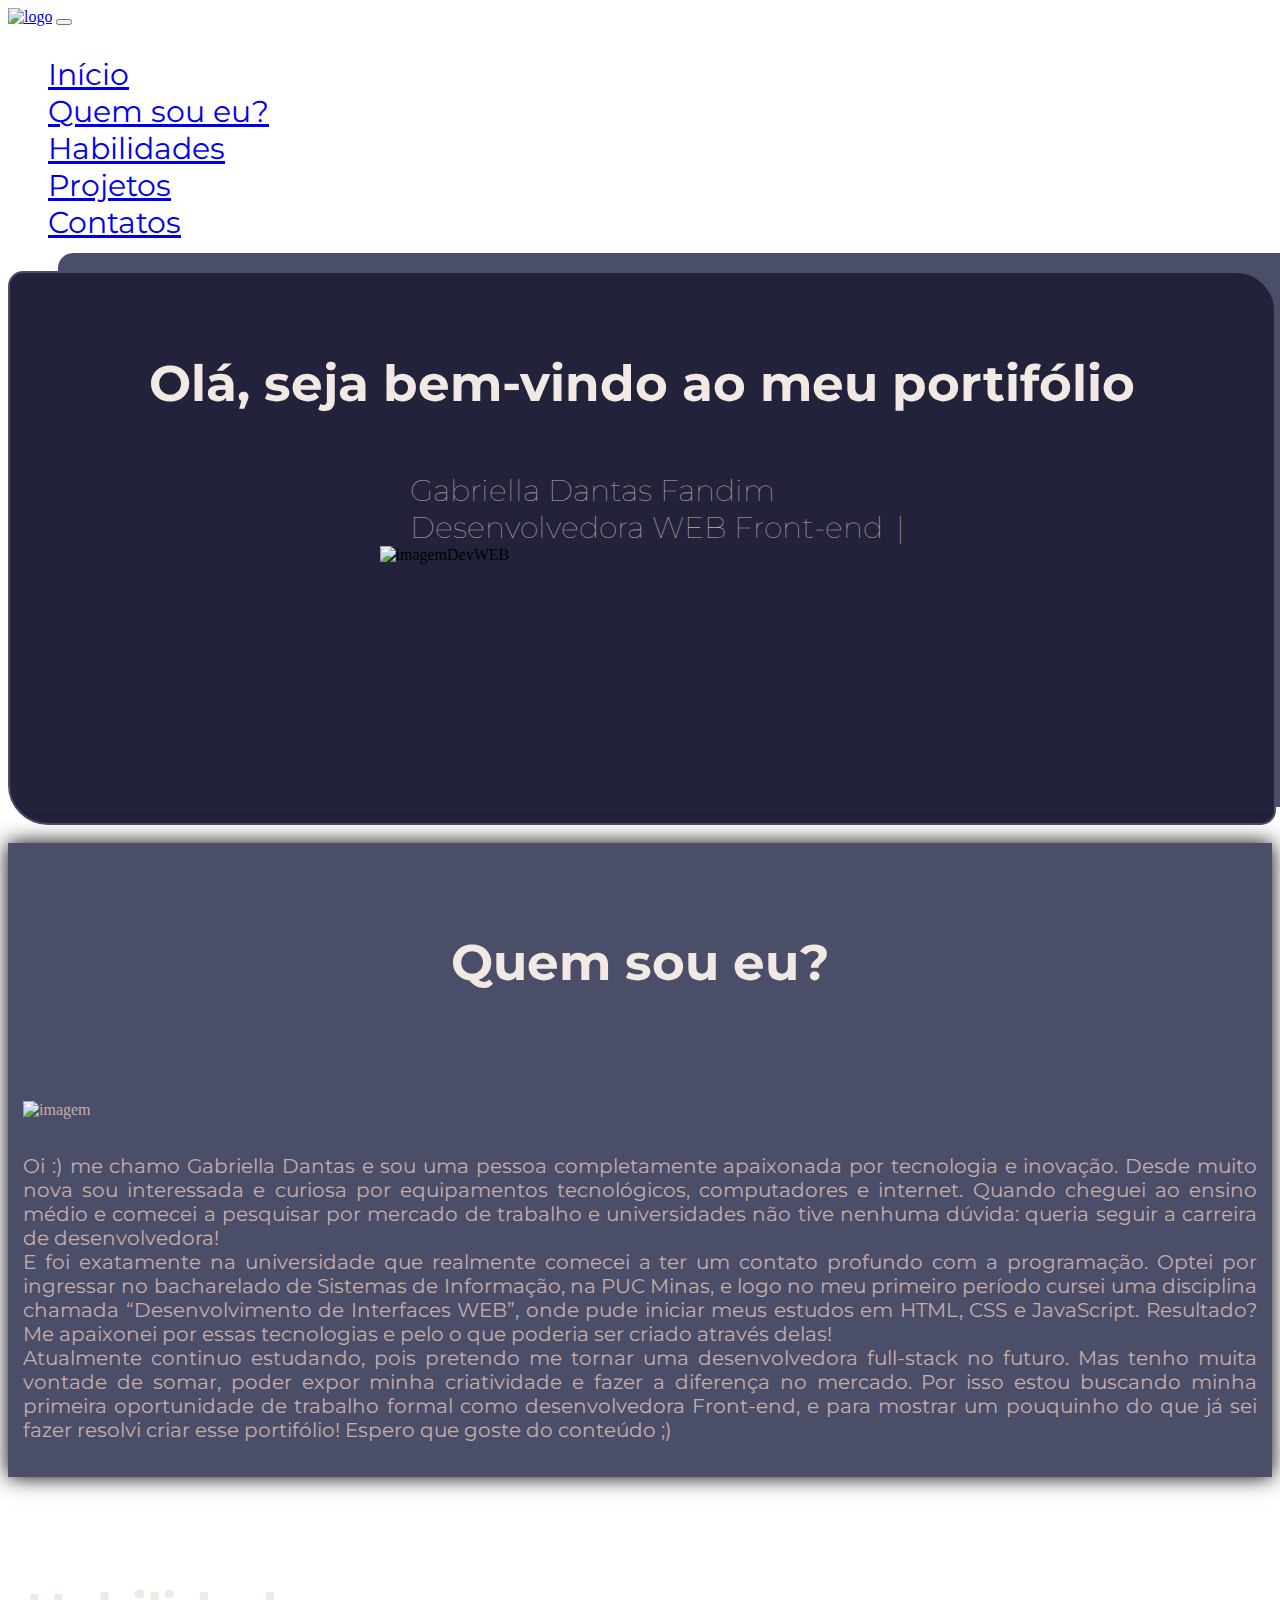
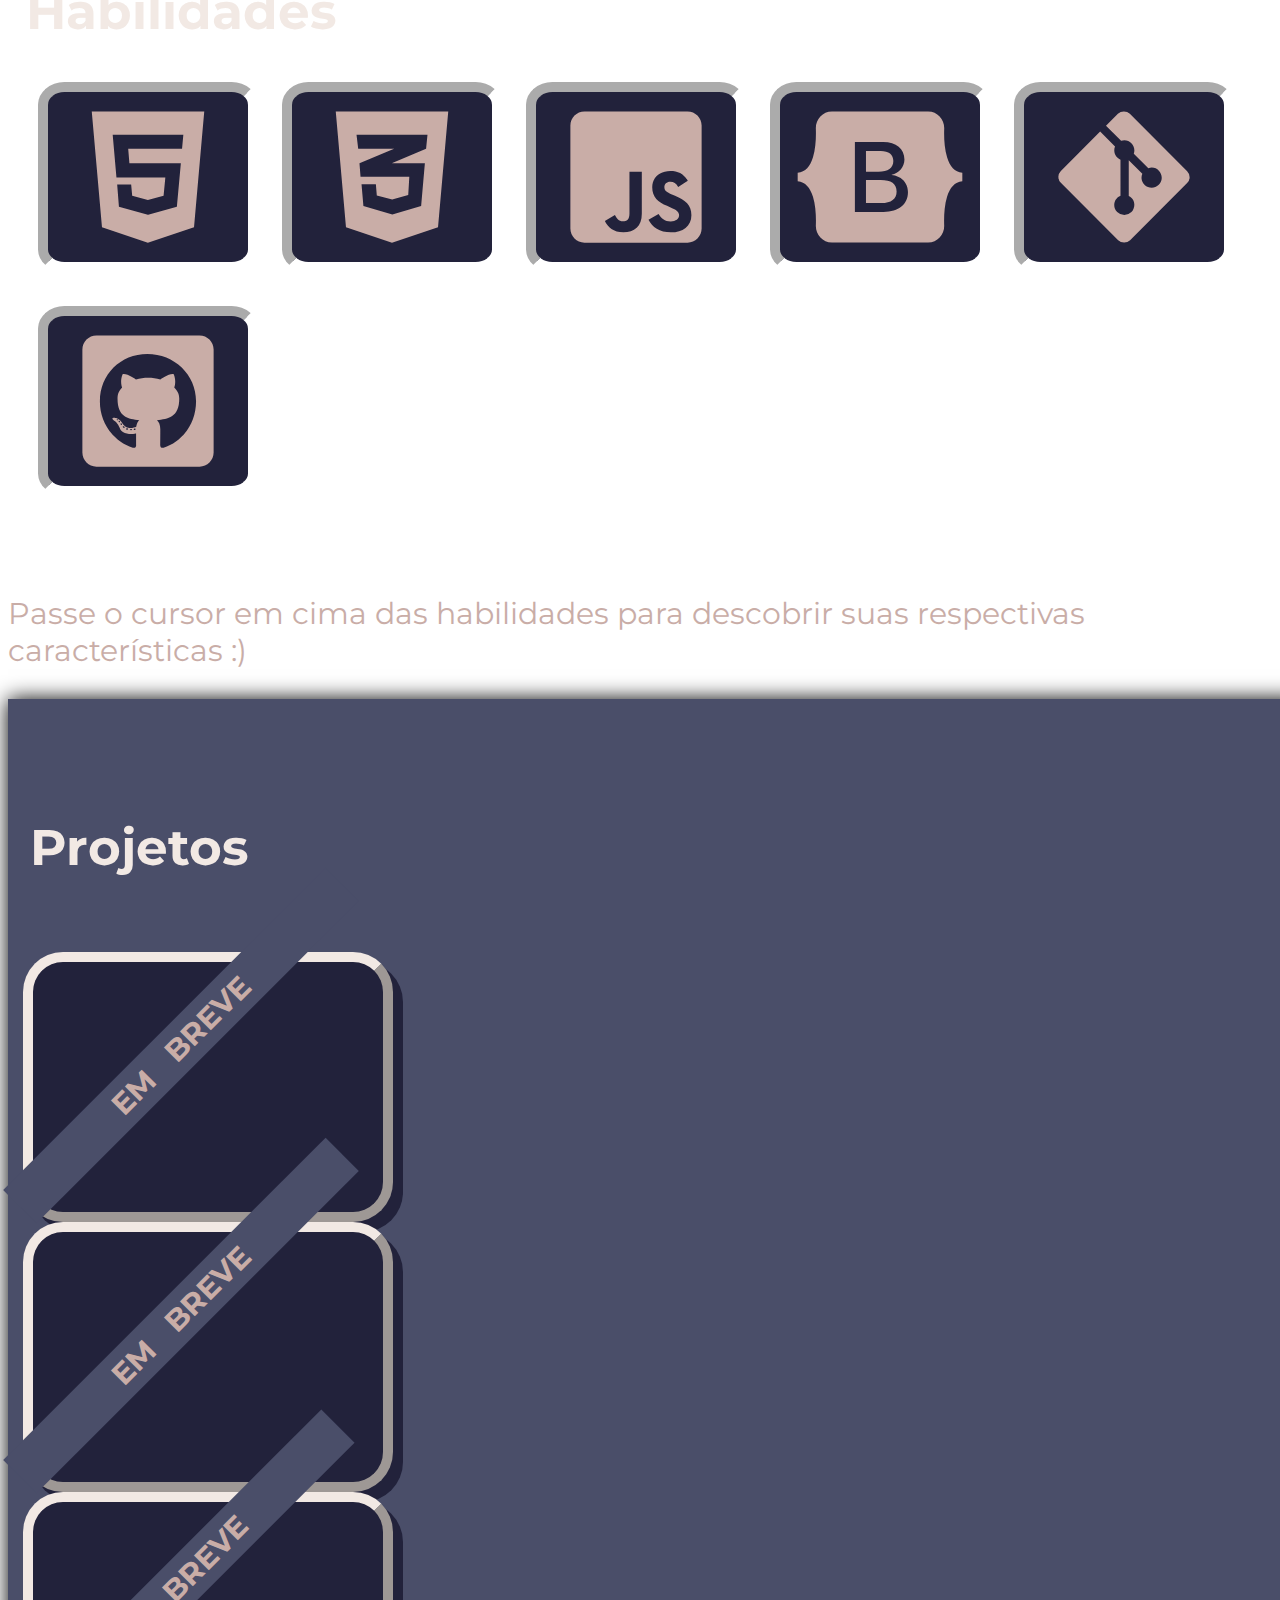
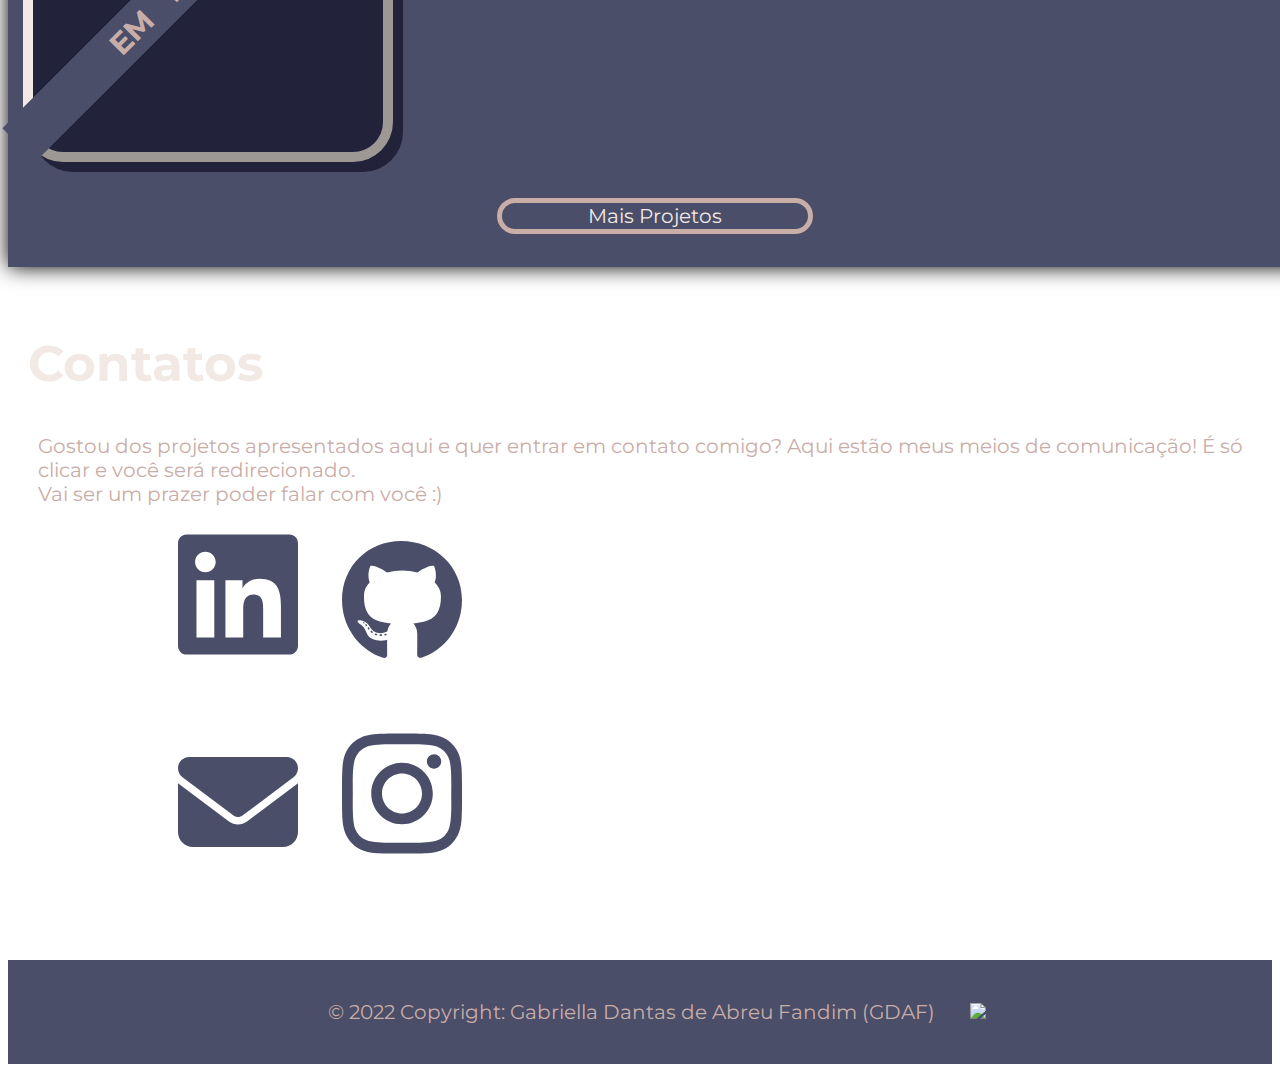
==== portifolio.html @ 48fc811c "Subindo Site Completo" ====
<!DOCTYPE html>
<html lang="pt-br">
<head>
    <meta charset="UTF-8">
    <meta http-equiv="X-UA-Compatible" content="IE=edge">
    <meta name="viewport" content="width=device-width, initial-scale=1.0">
    <link href="portifolio.css" rel="stylesheet">
    <style>
        @import url('https://fonts.googleapis.com/css2?family=Signika+Negative:wght@700&display=swap');
        @import url('https://fonts.googleapis.com/css2?family=Montserrat:wght@200&family=Signika+Negative:wght@700&display=swap');
        </style>
    <link href="https://cdn.jsdelivr.net/npm/bootstrap@5.1.3/dist/css/bootstrap.min.css" rel="stylesheet" integrity="sha384-1BmE4kWBq78iYhFldvKuhfTAU6auU8tT94WrHftjDbrCEXSU1oBoqyl2QvZ6jIW3" crossorigin="anonymous">
    <link rel="stylesheet" href="https://cdn.jsdelivr.net/gh/devicons/devicon@v2.15.1/devicon.min.css">
    <link
    rel="stylesheet"
    href="https://cdnjs.cloudflare.com/ajax/libs/animate.css/4.1.1/animate.min.css"
  />
    <script src="https://cdn.jsdelivr.net/npm/bootstrap@5.1.3/dist/js/bootstrap.bundle.min.js" integrity="sha384-ka7Sk0Gln4gmtz2MlQnikT1wXgYsOg+OMhuP+IlRH9sENBO0LRn5q+8nbTov4+1p" crossorigin="anonymous"></script>
    <script type="text/javascript" src="js/meu-arquivo.js"></script>
    <title>Gabriella Dantas</title>
</head>
<body>
    <header>
      <nav class="navbar navbar-expand-lg navbar-dark shadow-5-strong" style="z-index:99999;">
        <div class="container-fluid">
          <a class="navbar-brand" href="#"><img style="width: 25%;" src="../Portif-lio/imgs/logoGabriellaDAF.png" alt="logo"></a>
      
          <button
            class="navbar-toggler"
            type="button"
            data-mdb-toggle="collapse"
            data-mdb-target="#navbarSupportedContent"
            aria-controls="navbarSupportedContent"
            aria-expanded="false"
            aria-label="Toggle navigation"
          >
            <i class="fas fa-bars"></i>
          </button>
      
          <div class="collapse navbar-collapse" id="navbarSupportedContent">
            <ul class="navbar-nav me-auto mb-2 mb-lg-0">
              <li class="nav-item">
                <a id="navSec" class="nav-link active" aria-current="page" href="#inicio">Início</a>
              </li>
              <li class="nav-item">
                <a id="navSec" class="nav-link active" aria-current="page" href="#quemSouEuPort">Quem sou eu?</a>
              </li>
              <li class="nav-item">
                <a id="navSec" class="nav-link active" aria-current="page" href="#habilidades">Habilidades</a>
              </li>
              <li class="nav-item">
                <a id="navSec" class="nav-link active" aria-current="page" href="#projetosH">Projetos</a>
              </li>
              <li class="nav-item">
                <a id="navSec" class="nav-link active" aria-current="page" href="#contatosH">Contatos</a>
              </li>
             </ul>
          </div>
        </div>
      </nav>

    </header>
    <main>
        <section id="inicio">
          <div class="container overflow:hidden">
            <div class="box1" style="place-items:center;">
              <h1 id="inicioPort" style="margin-top: 30px; text-align:center; font-family: 'Montserrat', sans-serif; font-size: 50px; color:#f2e9e4; margin-bottom: 40px;">Olá, seja bem-vindo ao meu portifólio</h1> <br />
              <div id="boxInicial" class="col-12">
                <div class="row">
                <div class="col-md-6">
                <p id="textoInicio">Gabriella Dantas Fandim<br />
                Desenvolvedora WEB Front-end </p>
              </div>
                <div id="divImgWeb" class="col-md-6">
                  <img id="imgDevWeb" src="../Portif-lio/imgs/imagemInicioWEB.png" alt="imagemDevWEB">
                </div>
          </div>
        </div>
      </div>
    </div>
        </section>
        <br>
        <section>
          <div class="box2" style="box-shadow: 0 0 20px black; padding: 15px;">
            <div class="box2" style="place-items:center;">
            <h1 id="quemSouEuPort">Quem sou eu?</h1>
            <div style="color: #c9ada7;" class="col-12">
              <div class="row">
              <div id="imgSobreMim" class="col-md-5" data-anime="left">
                <img style="margin-top: 80px; width:80%;" src="../Portif-lio/imgs/imagemSobreMim.png" alt="imagem">
              </div>
              <div class="col-md-7">
            <p id="textoQuemSouEu" data-anime="right">Oi :) me chamo Gabriella Dantas e sou uma pessoa completamente apaixonada por tecnologia e inovação. Desde muito nova sou interessada e curiosa por equipamentos tecnológicos, computadores e internet. Quando cheguei ao ensino médio e comecei a pesquisar por mercado de trabalho e universidades não tive nenhuma dúvida: queria seguir a carreira de desenvolvedora! 
              <br />E foi exatamente na universidade que realmente comecei a ter um contato profundo com a programação. Optei por ingressar no bacharelado de Sistemas de Informação, na PUC Minas, e logo no meu primeiro período cursei uma disciplina chamada “Desenvolvimento de Interfaces WEB”, onde pude iniciar meus estudos em HTML, CSS e JavaScript. Resultado? Me apaixonei por essas tecnologias e pelo o que poderia ser criado através delas! <br />
              Atualmente continuo estudando, pois pretendo me tornar uma desenvolvedora full-stack no futuro. Mas tenho muita vontade de somar, poder expor minha criatividade e fazer a diferença no mercado. Por isso estou buscando minha primeira oportunidade de trabalho formal como desenvolvedora Front-end, e para mostrar um pouquinho do que já sei fazer resolvi criar esse portifólio! Espero que goste do conteúdo ;)
              </p>
            </div>
          </div>
        </div>
        </div>
      </div>
        </section>

        <section>
          <div class="box3">
            <h1 id="habilidades">Habilidades</h1>
            <div class="col-12">
              <div class="row">
                <div id="iconesHabilidades" class="col-md-6" data-anime="left">
                <svg onmouseover="CursorIconsProgHTML ()" onmouseout="CursorForaIconsProgHTML ()" id="iconsProg" class="iconhtml"  xmlns="http://www.w3.org/2000/svg" viewBox="0 0 384 512"><path d="M0 32l34.9 395.8L191.5 480l157.6-52.2L384 32H0zm308.2 127.9H124.4l4.1 49.4h175.6l-13.6 148.4-97.9 27v.3h-1.1l-98.7-27.3-6-75.8h47.7L138 320l53.5 14.5 53.7-14.5 6-62.2H84.3L71.5 112.2h241.1l-4.4 47.7z" fill="#c9ada7"/></svg>
                <svg onmouseover="CursorIconsProgCSS ()" onmouseout="CursorForaIconsProgCSS ()" id="iconsProg" class="iconcss"  xmlns="http://www.w3.org/2000/svg" viewBox="0 0 384 512"><path d="M0 32l34.9 395.8L192 480l157.1-52.2L384 32H0zm313.1 80l-4.8 47.3L193 208.6l-.3.1h111.5l-12.8 146.6-98.2 28.7-98.8-29.2-6.4-73.9h48.9l3.2 38.3 52.6 13.3 54.7-15.4 3.7-61.6-166.3-.5v-.1l-.2.1-3.6-46.3L193.1 162l6.5-2.7H76.7L70.9 112h242.2z"fill="#c9ada7"/></svg>
                <svg onmouseover="CursorIconsProgJS ()" onmouseout="CursorForaIconsProgJS ()" id="iconsProg" class="iconjs"  xmlns="http://www.w3.org/2000/svg" viewBox="0 0 448 512"><path d="M400 32H48C21.5 32 0 53.5 0 80v352c0 26.5 21.5 48 48 48h352c26.5 0 48-21.5 48-48V80c0-26.5-21.5-48-48-48zM243.8 381.4c0 43.6-25.6 63.5-62.9 63.5-33.7 0-53.2-17.4-63.2-38.5l34.3-20.7c6.6 11.7 12.6 21.6 27.1 21.6 13.8 0 22.6-5.4 22.6-26.5V237.7h42.1v143.7zm99.6 63.5c-39.1 0-64.4-18.6-76.7-43l34.3-19.8c9 14.7 20.8 25.6 41.5 25.6 17.4 0 28.6-8.7 28.6-20.8 0-14.4-11.4-19.5-30.7-28l-10.5-4.5c-30.4-12.9-50.5-29.2-50.5-63.5 0-31.6 24.1-55.6 61.6-55.6 26.8 0 46 9.3 59.8 33.7L368 290c-7.2-12.9-15-18-27.1-18-12.3 0-20.1 7.8-20.1 18 0 12.6 7.8 17.7 25.9 25.6l10.5 4.5c35.8 15.3 55.9 31 55.9 66.2 0 37.8-29.8 58.6-69.7 58.6z"fill="#c9ada7"/></svg>
                <svg onmouseover="CursorIconsProgBS ()" onmouseout="CursorForaIconsProgBS ()" id="iconsProg" class="iconbs" xmlns="http://www.w3.org/2000/svg" viewBox="0 0 576 512"><path d="M333.5,201.4c0-22.1-15.6-34.3-43-34.3h-50.4v71.2h42.5C315.4,238.2,333.5,225,333.5,201.4z M517,188.6 c-9.5-30.9-10.9-68.8-9.8-98.1c1.1-30.5-22.7-58.5-54.7-58.5H123.7c-32.1,0-55.8,28.1-54.7,58.5c1,29.3-0.3,67.2-9.8,98.1 c-9.6,31-25.7,50.6-52.2,53.1v28.5c26.4,2.5,42.6,22.1,52.2,53.1c9.5,30.9,10.9,68.8,9.8,98.1c-1.1,30.5,22.7,58.5,54.7,58.5h328.7 c32.1,0,55.8-28.1,54.7-58.5c-1-29.3,0.3-67.2,9.8-98.1c9.6-31,25.7-50.6,52.1-53.1v-28.5C542.7,239.2,526.5,219.6,517,188.6z M300.2,375.1h-97.9V136.8h97.4c43.3,0,71.7,23.4,71.7,59.4c0,25.3-19.1,47.9-43.5,51.8v1.3c33.2,3.6,55.5,26.6,55.5,58.3 C383.4,349.7,352.1,375.1,300.2,375.1z M290.2,266.4h-50.1v78.4h52.3c34.2,0,52.3-13.7,52.3-39.5 C344.7,279.6,326.1,266.4,290.2,266.4z" fill="#c9ada7"/></svg>
                <svg onmouseover="CursorIconsProgGIT ()" onmouseout="CursorForaIconsProgGIT ()" id="iconsProg" class="icongit"  xmlns="http://www.w3.org/2000/svg" viewBox="0 0 448 512"><path d="M439.55 236.05L244 40.45a28.87 28.87 0 0 0-40.81 0l-40.66 40.63 51.52 51.52c27.06-9.14 52.68 16.77 43.39 43.68l49.66 49.66c34.23-11.8 61.18 31 35.47 56.69-26.49 26.49-70.21-2.87-56-37.34L240.22 199v121.85c25.3 12.54 22.26 41.85 9.08 55a34.34 34.34 0 0 1-48.55 0c-17.57-17.6-11.07-46.91 11.25-56v-123c-20.8-8.51-24.6-30.74-18.64-45L142.57 101 8.45 235.14a28.86 28.86 0 0 0 0 40.81l195.61 195.6a28.86 28.86 0 0 0 40.8 0l194.69-194.69a28.86 28.86 0 0 0 0-40.81z"fill="#c9ada7"/></svg>
                <svg onmouseover="CursorIconsProgGitHub ()" onmouseout="CursorForaIconsProgGitHub ()"  id="iconsProg" class="icongithub" xmlns="http://www.w3.org/2000/svg" viewBox="0 0 448 512"><path d="M400 32H48C21.5 32 0 53.5 0 80v352c0 26.5 21.5 48 48 48h352c26.5 0 48-21.5 48-48V80c0-26.5-21.5-48-48-48zM277.3 415.7c-8.4 1.5-11.5-3.7-11.5-8 0-5.4.2-33 .2-55.3 0-15.6-5.2-25.5-11.3-30.7 37-4.1 76-9.2 76-73.1 0-18.2-6.5-27.3-17.1-39 1.7-4.3 7.4-22-1.7-45-13.9-4.3-45.7 17.9-45.7 17.9-13.2-3.7-27.5-5.6-41.6-5.6-14.1 0-28.4 1.9-41.6 5.6 0 0-31.8-22.2-45.7-17.9-9.1 22.9-3.5 40.6-1.7 45-10.6 11.7-15.6 20.8-15.6 39 0 63.6 37.3 69 74.3 73.1-4.8 4.3-9.1 11.7-10.6 22.3-9.5 4.3-33.8 11.7-48.3-13.9-9.1-15.8-25.5-17.1-25.5-17.1-16.2-.2-1.1 10.2-1.1 10.2 10.8 5 18.4 24.2 18.4 24.2 9.7 29.7 56.1 19.7 56.1 19.7 0 13.9.2 36.5.2 40.6 0 4.3-3 9.5-11.5 8-66-22.1-112.2-84.9-112.2-158.3 0-91.8 70.2-161.5 162-161.5S388 165.6 388 257.4c.1 73.4-44.7 136.3-110.7 158.3zm-98.1-61.1c-1.9.4-3.7-.4-3.9-1.7-.2-1.5 1.1-2.8 3-3.2 1.9-.2 3.7.6 3.9 1.9.3 1.3-1 2.6-3 3zm-9.5-.9c0 1.3-1.5 2.4-3.5 2.4-2.2.2-3.7-.9-3.7-2.4 0-1.3 1.5-2.4 3.5-2.4 1.9-.2 3.7.9 3.7 2.4zm-13.7-1.1c-.4 1.3-2.4 1.9-4.1 1.3-1.9-.4-3.2-1.9-2.8-3.2.4-1.3 2.4-1.9 4.1-1.5 2 .6 3.3 2.1 2.8 3.4zm-12.3-5.4c-.9 1.1-2.8.9-4.3-.6-1.5-1.3-1.9-3.2-.9-4.1.9-1.1 2.8-.9 4.3.6 1.3 1.3 1.8 3.3.9 4.1zm-9.1-9.1c-.9.6-2.6 0-3.7-1.5s-1.1-3.2 0-3.9c1.1-.9 2.8-.2 3.7 1.3 1.1 1.5 1.1 3.3 0 4.1zm-6.5-9.7c-.9.9-2.4.4-3.5-.6-1.1-1.3-1.3-2.8-.4-3.5.9-.9 2.4-.4 3.5.6 1.1 1.3 1.3 2.8.4 3.5zm-6.7-7.4c-.4.9-1.7 1.1-2.8.4-1.3-.6-1.9-1.7-1.5-2.6.4-.6 1.5-.9 2.8-.4 1.3.7 1.9 1.8 1.5 2.6z" fill="#c9ada7"/></svg>
              </div>

              <div class="col-md-5">
                <h2 id="tituloIconsProg" style="font-family:'Montserrat', sans-serif; font-size: 40px; color: #f2e9e4; text-align: center;"></h2>
                <p id="textoIconsProg" style="font-family:'Montserrat', sans-serif; font-size: 30px; color: #c9ada7; padding-top: 25px;">Passe o cursor em cima das habilidades para descobrir suas respectivas características :) </p>

              </div>
            </div>
          </div>
        </div>
        </section>

        <section>
          <div style="padding-bottom:90px; box-shadow: 0 0 20px black; padding: 15px;" class="box4">
            <h1 id="projetosH" style="font-family:'Montserrat', sans-serif; color:#f2e9e4; font-size: 50px; padding-left: 7px; padding-top: 70px; padding-bottom: 40px;">Projetos</h1>
            <div class="col-12" data-anime="down">
              <div class="row">
                <div class="col-md-4">
                  <div id="projetos" class="container">
                    <h2 id="embrevetexto" style="font-family:'Montserrat', sans-serif; font-size: 30px; color: #c9ada7; margin-top: 60px; word-spacing: 0.60em;">EM BREVE</h2>
                  </div>
                </div>
                <div class="col-md-4">
                  <div id="projetos" class="container">
                    <h2 id="embrevetexto" style="font-family:'Montserrat', sans-serif; font-size: 30px; color: #c9ada7; margin-top: 60px; word-spacing: 0.60em;">EM BREVE</h2>
                  </div>
                </div>
                <div class="col-md-4">
                  <div id="projetos" class="container">
                    <h2 id="embrevetexto3" style="font-family:'Montserrat', sans-serif; font-size: 30px; color: #c9ada7; margin-top: 60px; word-spacing: 0.60em;">EM BREVE</h2>
                  </div>
                </div>
              </div>
            </div>
            <br>
            <br>
            <div style="text-align:center;">
            <button onclick="carregarMaisProjetos()" id="botaoMaisProjetos" class="btn"><text style="font-family:'Montserrat', sans-serif; font-size: 20px; color:#f2e9e4; padding-left: 80px; padding-right: 80px;">Mais Projetos</text></button>
            <br>
            <br>
            <section id="maisprojetos" style="display:none; background-color: #4A4E69;">
              <div style="background-color:#4A4E69;" class="col-12">
                <div style="padding-bottom:30px;" class="row">
                  <div class="col-md-4">
                    <div id="projetos" class="container">
                      <h2 id="embrevetexto" style="font-family:'Montserrat', sans-serif; font-size: 30px; color: #c9ada7; margin-top: 60px; word-spacing: 0.60em;">EM BREVE</h2>
                    </div>
                  </div>
                  <div class="col-md-4">
                    <div id="projetos" class="container">
                      <h2 id="embrevetexto" style="font-family:'Montserrat', sans-serif; font-size: 30px; color: #c9ada7; margin-top: 60px; word-spacing: 0.60em;">EM BREVE</h2>
                    </div>
                  </div>
                  <div class="col-md-4">
                    <div id="projetos" class="container">
                      <h2 id="embrevetexto3" style="font-family:'Montserrat', sans-serif; font-size: 30px; color: #c9ada7; margin-top: 60px; word-spacing: 0.60em;">EM BREVE</h2>
                    </div>
                  </div>
                </div>
              </div>
          </section>
          </div>
          <button onclick="ocultarMaisProjetos()" id="botaoMenosProjetos" class="btn" style="display:none; font-family:'Montserrat', sans-serif; font-size: 20px; color:#f2e9e4; padding-left: 80px; padding-right: 80px;">Mostrar Menos</button>
          </div>
          <br> 
          <br>
        </section>

        <section>
          <div class="box5">
            <h1 id="contatosH" style="margin-top: 30px;font-family: 'Montserrat', sans-serif; font-size: 50px; color:#f2e9e4; margin-bottom: 40px; padding-left: 20px;">Contatos</h1>
          <div class="col-12" id="contatosSection">
            <div class="row">
            <div class="col-md-6">
              <p data-anime="left" style="font-family:'Montserrat', sans-serif; font-size: 20px; color: #c9ada7; margin-top: 20px; margin-left: 30px;">Gostou dos projetos apresentados aqui e quer entrar em contato comigo? Aqui estão meus meios de comunicação! É só clicar e você será redirecionado. <br> Vai ser um prazer poder falar com você :)</p>
          </div>
            <div style="padding-left: 150px;" class="col-md-6" data-anime="right">
            <a href="https://www.linkedin.com/in/gabrielladantasfandim/"><svg id="iconsContatos" xmlns="http://www.w3.org/2000/svg" viewBox="0 0 448 512"><path d="M416 32H31.9C14.3 32 0 46.5 0 64.3v383.4C0 465.5 14.3 480 31.9 480H416c17.6 0 32-14.5 32-32.3V64.3c0-17.8-14.4-32.3-32-32.3zM135.4 416H69V202.2h66.5V416zm-33.2-243c-21.3 0-38.5-17.3-38.5-38.5S80.9 96 102.2 96c21.2 0 38.5 17.3 38.5 38.5 0 21.3-17.2 38.5-38.5 38.5zm282.1 243h-66.4V312c0-24.8-.5-56.7-34.5-56.7-34.6 0-39.9 27-39.9 54.9V416h-66.4V202.2h63.7v29.2h.9c8.9-16.8 30.6-34.5 62.9-34.5 67.2 0 79.7 44.3 79.7 101.9V416z" fill="#4A4E69"/></svg></a>
            <a href="https://github.com/gabriellaxdantas"><svg id="iconsContatos" xmlns="http://www.w3.org/2000/svg" viewBox="0 0 496 512"><path d="M165.9 397.4c0 2-2.3 3.6-5.2 3.6-3.3.3-5.6-1.3-5.6-3.6 0-2 2.3-3.6 5.2-3.6 3-.3 5.6 1.3 5.6 3.6zm-31.1-4.5c-.7 2 1.3 4.3 4.3 4.9 2.6 1 5.6 0 6.2-2s-1.3-4.3-4.3-5.2c-2.6-.7-5.5.3-6.2 2.3zm44.2-1.7c-2.9.7-4.9 2.6-4.6 4.9.3 2 2.9 3.3 5.9 2.6 2.9-.7 4.9-2.6 4.6-4.6-.3-1.9-3-3.2-5.9-2.9zM244.8 8C106.1 8 0 113.3 0 252c0 110.9 69.8 205.8 169.5 239.2 12.8 2.3 17.3-5.6 17.3-12.1 0-6.2-.3-40.4-.3-61.4 0 0-70 15-84.7-29.8 0 0-11.4-29.1-27.8-36.6 0 0-22.9-15.7 1.6-15.4 0 0 24.9 2 38.6 25.8 21.9 38.6 58.6 27.5 72.9 20.9 2.3-16 8.8-27.1 16-33.7-55.9-6.2-112.3-14.3-112.3-110.5 0-27.5 7.6-41.3 23.6-58.9-2.6-6.5-11.1-33.3 2.6-67.9 20.9-6.5 69 27 69 27 20-5.6 41.5-8.5 62.8-8.5s42.8 2.9 62.8 8.5c0 0 48.1-33.6 69-27 13.7 34.7 5.2 61.4 2.6 67.9 16 17.7 25.8 31.5 25.8 58.9 0 96.5-58.9 104.2-114.8 110.5 9.2 7.9 17 22.9 17 46.4 0 33.7-.3 75.4-.3 83.6 0 6.5 4.6 14.4 17.3 12.1C428.2 457.8 496 362.9 496 252 496 113.3 383.5 8 244.8 8zM97.2 352.9c-1.3 1-1 3.3.7 5.2 1.6 1.6 3.9 2.3 5.2 1 1.3-1 1-3.3-.7-5.2-1.6-1.6-3.9-2.3-5.2-1zm-10.8-8.1c-.7 1.3.3 2.9 2.3 3.9 1.6 1 3.6.7 4.3-.7.7-1.3-.3-2.9-2.3-3.9-2-.6-3.6-.3-4.3.7zm32.4 35.6c-1.6 1.3-1 4.3 1.3 6.2 2.3 2.3 5.2 2.6 6.5 1 1.3-1.3.7-4.3-1.3-6.2-2.2-2.3-5.2-2.6-6.5-1zm-11.4-14.7c-1.6 1-1.6 3.6 0 5.9 1.6 2.3 4.3 3.3 5.6 2.3 1.6-1.3 1.6-3.9 0-6.2-1.4-2.3-4-3.3-5.6-2z"fill="#4A4E69"/></svg></a>
            <br>
            <br>
            <a href="mailto:gabriellaxdantas@gmail.com"><svg id="iconsContatos" xmlns="http://www.w3.org/2000/svg" viewBox="0 0 512 512"><path d="M464 64C490.5 64 512 85.49 512 112C512 127.1 504.9 141.3 492.8 150.4L275.2 313.6C263.8 322.1 248.2 322.1 236.8 313.6L19.2 150.4C7.113 141.3 0 127.1 0 112C0 85.49 21.49 64 48 64H464zM217.6 339.2C240.4 356.3 271.6 356.3 294.4 339.2L512 176V384C512 419.3 483.3 448 448 448H64C28.65 448 0 419.3 0 384V176L217.6 339.2z" fill="#4A4E69"/></svg></a>
           <a href="https://www.instagram.com/gabriellafandim/"> <svg id="iconsContatos" xmlns="http://www.w3.org/2000/svg" viewBox="0 0 448 512"><path d="M224.1 141c-63.6 0-114.9 51.3-114.9 114.9s51.3 114.9 114.9 114.9S339 319.5 339 255.9 287.7 141 224.1 141zm0 189.6c-41.1 0-74.7-33.5-74.7-74.7s33.5-74.7 74.7-74.7 74.7 33.5 74.7 74.7-33.6 74.7-74.7 74.7zm146.4-194.3c0 14.9-12 26.8-26.8 26.8-14.9 0-26.8-12-26.8-26.8s12-26.8 26.8-26.8 26.8 12 26.8 26.8zm76.1 27.2c-1.7-35.9-9.9-67.7-36.2-93.9-26.2-26.2-58-34.4-93.9-36.2-37-2.1-147.9-2.1-184.9 0-35.8 1.7-67.6 9.9-93.9 36.1s-34.4 58-36.2 93.9c-2.1 37-2.1 147.9 0 184.9 1.7 35.9 9.9 67.7 36.2 93.9s58 34.4 93.9 36.2c37 2.1 147.9 2.1 184.9 0 35.9-1.7 67.7-9.9 93.9-36.2 26.2-26.2 34.4-58 36.2-93.9 2.1-37 2.1-147.8 0-184.8zM398.8 388c-7.8 19.6-22.9 34.7-42.6 42.6-29.5 11.7-99.5 9-132.1 9s-102.7 2.6-132.1-9c-19.6-7.8-34.7-22.9-42.6-42.6-11.7-29.5-9-99.5-9-132.1s-2.6-102.7 9-132.1c7.8-19.6 22.9-34.7 42.6-42.6 29.5-11.7 99.5-9 132.1-9s102.7-2.6 132.1 9c19.6 7.8 34.7 22.9 42.6 42.6 11.7 29.5 9 99.5 9 132.1s2.7 102.7-9 132.1z"fill="#4A4E69"/></svg></a>
          </div>
          </div>
        </div>
      </div>
    </div>
        </section>
    </main>
    <br>
    <br>
    <br>

    <footer>
      <footer id="rodape">
        <div class="container-fluid py-3">
        </div>
        <div style="background-color:#4A4E69; padding: 20px;" >
         <p style="font-family:'Montserrat', sans-serif; font-size: 20px; color: #c9ada7; margin-left: 300px;" class="textorodape"> &copy 2022 Copyright: Gabriella Dantas de Abreu Fandim (GDAF)
           <a href="#"><img id="logorodape" style="width:100px ; padding-left: 30px;" src="../Portif-lio/imgs/logoGabriella.png"></a> </p>
        </div>
      </footer>

</body>
</html>
---- portifolio.css ----
body{
    background-image: url(../Portif-lio/imgs/backgroundPortifolio.png);
    background-size: 100%;
}
html{
  scroll-behavior: smooth;
}


::-webkit-scrollbar{
  width: 15px;
}
::-webkit-scrollbar-track{
  background: #f2e9e4;
  border-radius: 10px;
}
::-webkit-scrollbar-thumb{
  background: #22223B;
  border-radius: 20px;
}
/*configurações fonte navbar*/
.navbar-nav{
    font-family: 'Montserrat', sans-serif;
    font-size: 30px;
    color: white;
}
.nav-item{
    margin-right: 20px;
}
/* animação items navbar*/
.nav-item{
    transition: transform 1s;
    transform: translateX(0.3) scale(0.3); 
}
.nav-item:hover, .nav-item:focus{
    transform: translateX(1px) scale(1.1);
}
#navSec:hover{
  color: #c9ada7;
}
/*animação da logo*/
#logoPortifolio{
    transition: transform 1s;
  transform: translateX(0.5) scale(0.5);
}
#logoPortifolio:hover,
#logoPortifolio:focus {
  transform: translateX(10px) scale(1.1);
}

/*propriedades box inicio*/
.box1{
    width: 100%;
    height: 500px;
    background-color: #22223B;
    padding-top: 50px;
    border-radius: 15px 40px 15px 40px;
    box-shadow: 50px -18px #4a4e69;
    border: solid 2px;
    border-color: #4A4E69;
   
}
/*texto box inicio*/
#textoInicio{
    font-family: 'Montserrat', sans-serif;
    font-weight: lighter;
    font-size: 30px;
    color:#c9ada7;
    padding-left: 30px;
    display: inline-block;
  margin: 0 0.1rem;

  animation:zoomIn; 
  animation-duration: 1.5s;
}
#imgDevWeb{
  display: inline-block;
  margin: 0 0.1rem;

  animation:fadeInRight; 
  animation-duration: 1.5s;
}

  #quemSouEuPort{
      font-family:'Montserrat', sans-serif;
      color:#f2e9e4;
      font-size: 50px;
      text-align: left;
  }
  #textoQuemSouEu{
      font-family:'Montserrat', sans-serif;
      color: #c9ada7;
      font-size: 20px;
      text-align: justify;
      margin-top: 30px;
  }
#imgSobreMim{
  transform: translateY(-5px);
  animation: flot 3s ease infinite;
}
@keyframes flot{
  0%{
    transform: translateY(-5px);
  }
  50%{
    transform: translateY(-25px);
  }
}
  .box2{
      background-color:#4a4e69;
    padding-top: 40px;
  }
.box4{
  background-color: #4a4e69;
  width: 100%;
  height: 100%;
}
  #habilidades{
    font-family:'Montserrat', sans-serif;
    color:#f2e9e4;
    font-size: 50px; 
    padding-left: 18px;
    padding-top: 70px;
  }
  #iconesHabilidades{
      margin-left: 30px;
      margin-top: 40px;
      margin-bottom: 40px;
  }
  #iconsProg{
      margin-right: 20px;
      margin-bottom: 30px;
      border:inset 10px white;
      background-color: #22223B;
      border-radius: 12%;
      padding: 10px;
      height: 150px;
      width: 180px;
  }
#iconsProg:hover{
  transition: 0.5s;
    transform: scale(1.18, 1.18);
}
.gitHubIcon{
  margin-right: 30px;
}
#projetos{
  
  border: outset 10px #f2e9e4;
  border-radius: 40px;
  height: 250px;
  width: 350px;
  background-color: #22223B;
  overflow: hidden;
  box-shadow: 10px 10px 0px #22223B;

}

#embrevetexto:hover, #embrevetexto3:hover{
  transform: scale(1.05, 1.05);
  transition: 1s;
  transition-property: all;
}
#embrevetexto{
  background-color: #4A4E69;
  transform: rotate(-45deg);
  padding: 5px;
  margin-left: -80px;
  padding-left: 137px;
  padding-right: 137px;
 position: absolute;

}
#embrevetexto3{
  background-color: #4A4E69;
  transform: rotate(-45deg);
  padding: 5px;
  margin-left: -80px;
  padding-left: 135px;
  padding-right: 134px;
 position: absolute;
}
#botaoMaisProjetos, #botaoMenosProjetos{
  border-radius: 30px;
  background: transparent;
  border: 5px solid #c9ada7;
  cursor: pointer;
  position: relative;
}
#botaoMaisProjetos:hover, #botaoMenosProjetos:hover{
  background: #22223B;
}
#iconsContatos{
width:120px ; 
margin-right: 20px;
margin-left: 10px;
padding-left: 10px;
padding-bottom: 40px;
}
#iconsContatos:hover{
  display: inline-block;
  

  animation: heartBeat;
  animation-duration: 1.5s; 
}

#rodape{
  background-color: #22223B;
}


#textoInicio::after {
  content: '|';
  opacity: 1;
  margin-left: 5px;
  display: inline-block;
  animation: blink .7s infinite;
}

@keyframes blink {
  0%, 100% {
    opacity: 1;
  }
  50% {
    opacity: 0;
  }
}
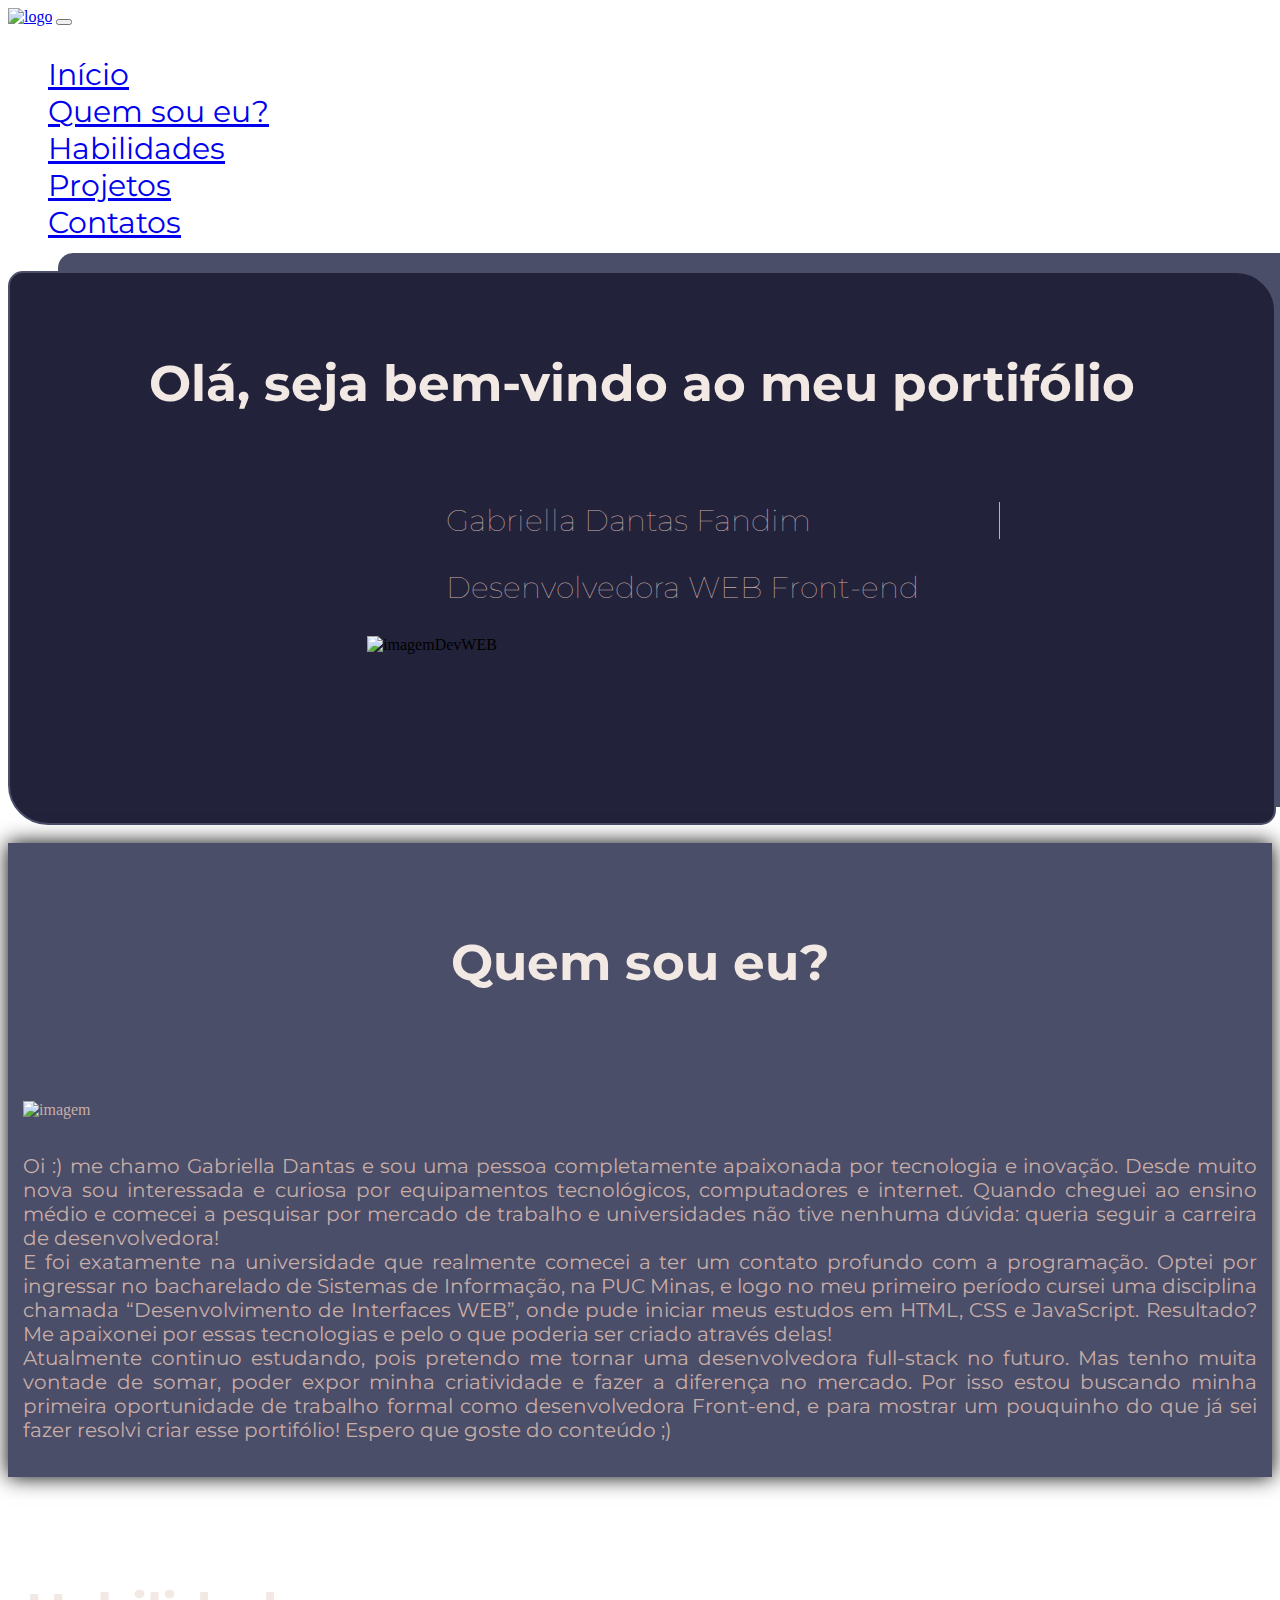
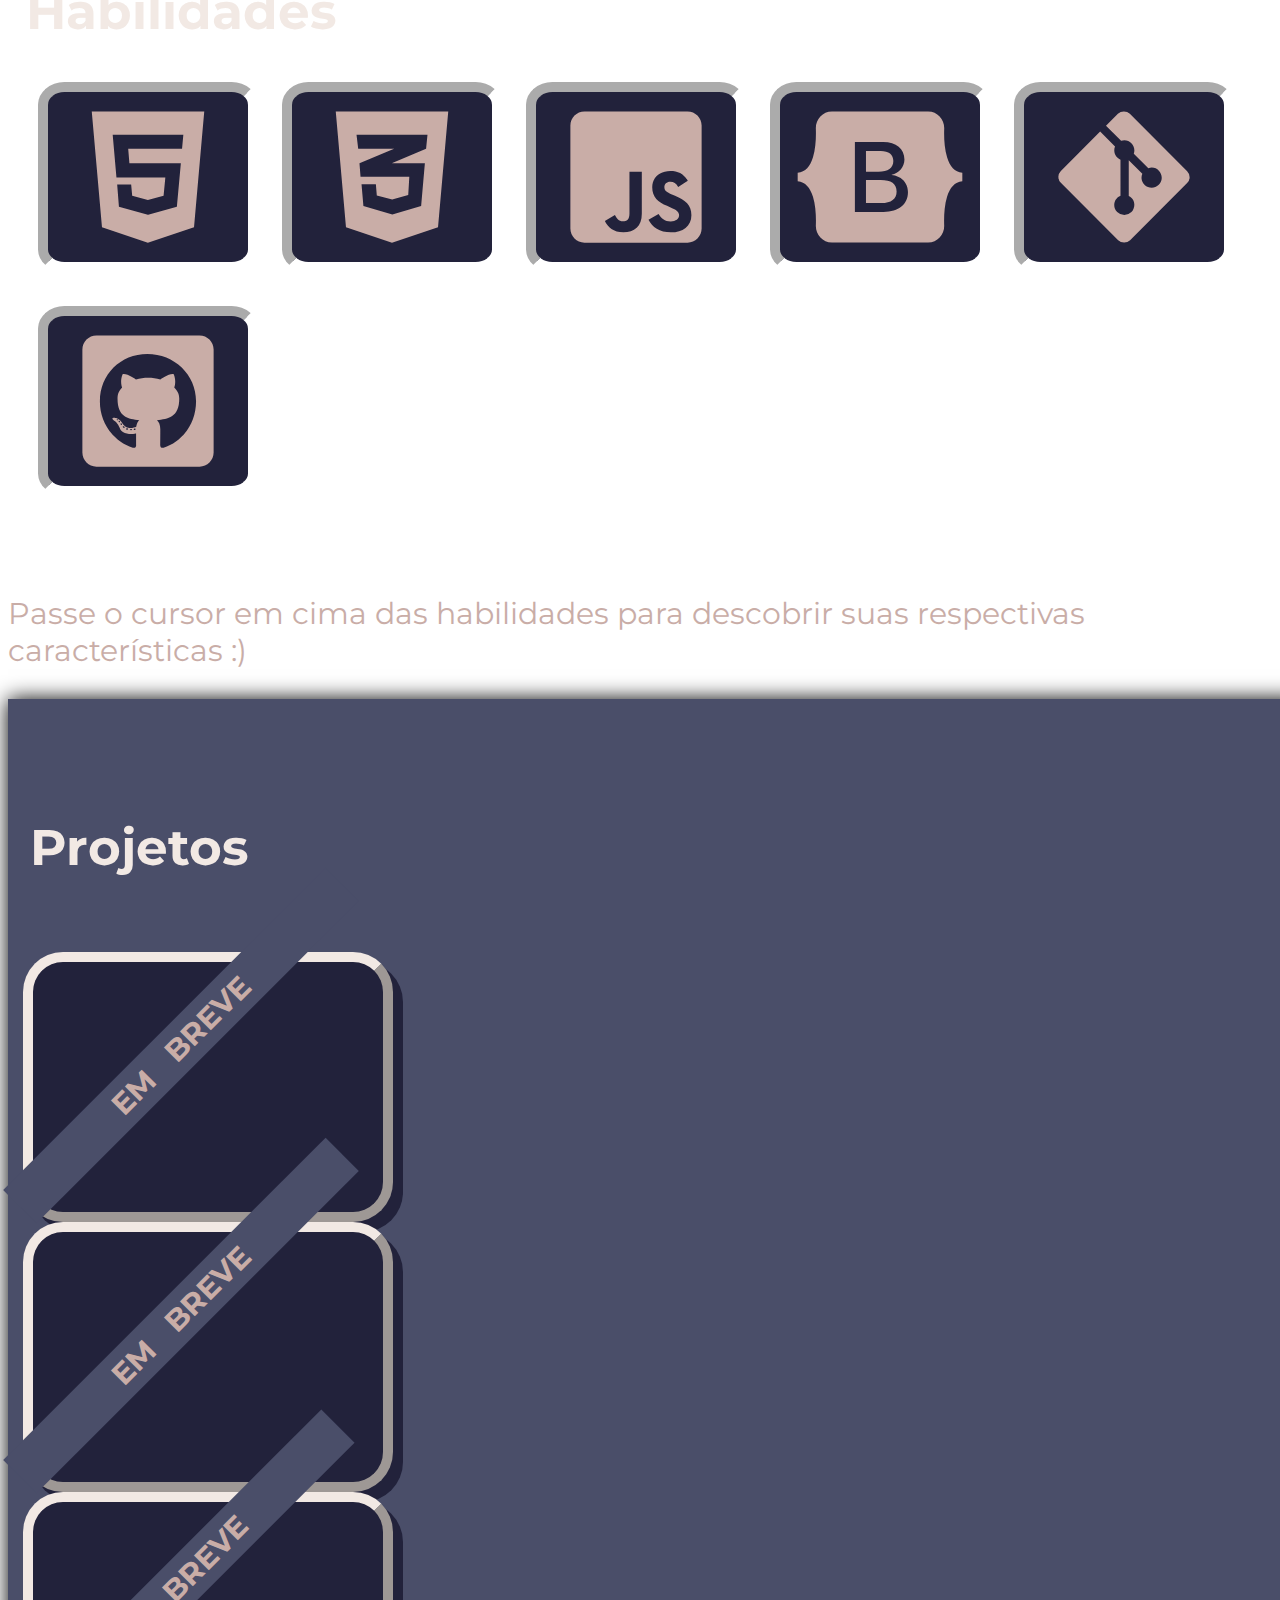
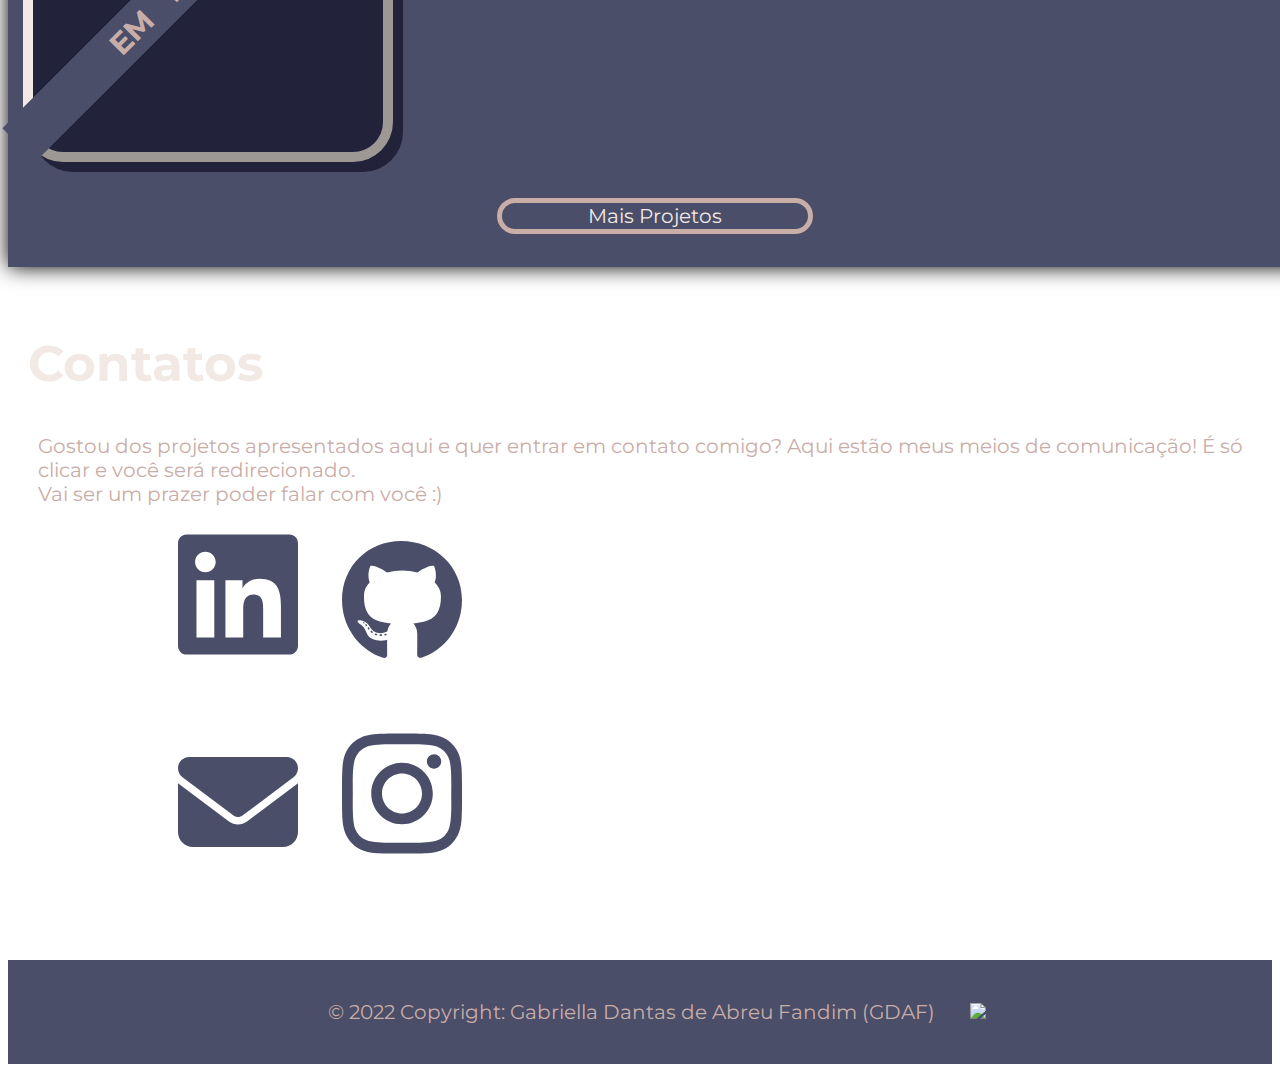
==== commit 32a144fb: "colocando efeito "maquina de escrever"" ====
--- a/portifolio.html
+++ b/portifolio.html
@@ -68,8 +68,8 @@
               <div id="boxInicial" class="col-12">
                 <div class="row">
                 <div class="col-md-6">
-                <p id="textoInicio">Gabriella Dantas Fandim<br />
-                Desenvolvedora WEB Front-end </p>
+                <p class="digitacao" id="textoInicio">Gabriella Dantas Fandim </p>
+                <p id="textoInicio">Desenvolvedora WEB Front-end </p>
               </div>
                 <div id="divImgWeb" class="col-md-6">
                   <img id="imgDevWeb" src="../Portif-lio/imgs/imagemInicioWEB.png" alt="imagemDevWEB">
--- a/portifolio.css
+++ b/portifolio.css
@@ -66,12 +66,25 @@
     font-weight: lighter;
     font-size: 30px;
     color:#c9ada7;
-    padding-left: 30px;
-    display: inline-block;
-  margin: 0 0.1rem;
-
-  animation:zoomIn; 
-  animation-duration: 1.5s;
+    padding-left: 80px;
+}
+.digitacao{
+  width: 100%;
+  animation: digitacao 6s steps(40),
+  cursor .4s step-end infinite alternate;
+  white-space: nowrap;
+  overflow: hidden;
+  border-right: 1px solid;
+}
+@keyframes digitacao{
+  from{
+    width: 0;
+  }
+}
+@keyframes cursor{
+  50%{
+    border-color: transparent;
+  }
 }
 #imgDevWeb{
   display: inline-block;
@@ -210,19 +223,3 @@
 }
 
 
-#textoInicio::after {
-  content: '|';
-  opacity: 1;
-  margin-left: 5px;
-  display: inline-block;
-  animation: blink .7s infinite;
-}
-
-@keyframes blink {
-  0%, 100% {
-    opacity: 1;
-  }
-  50% {
-    opacity: 0;
-  }
-}